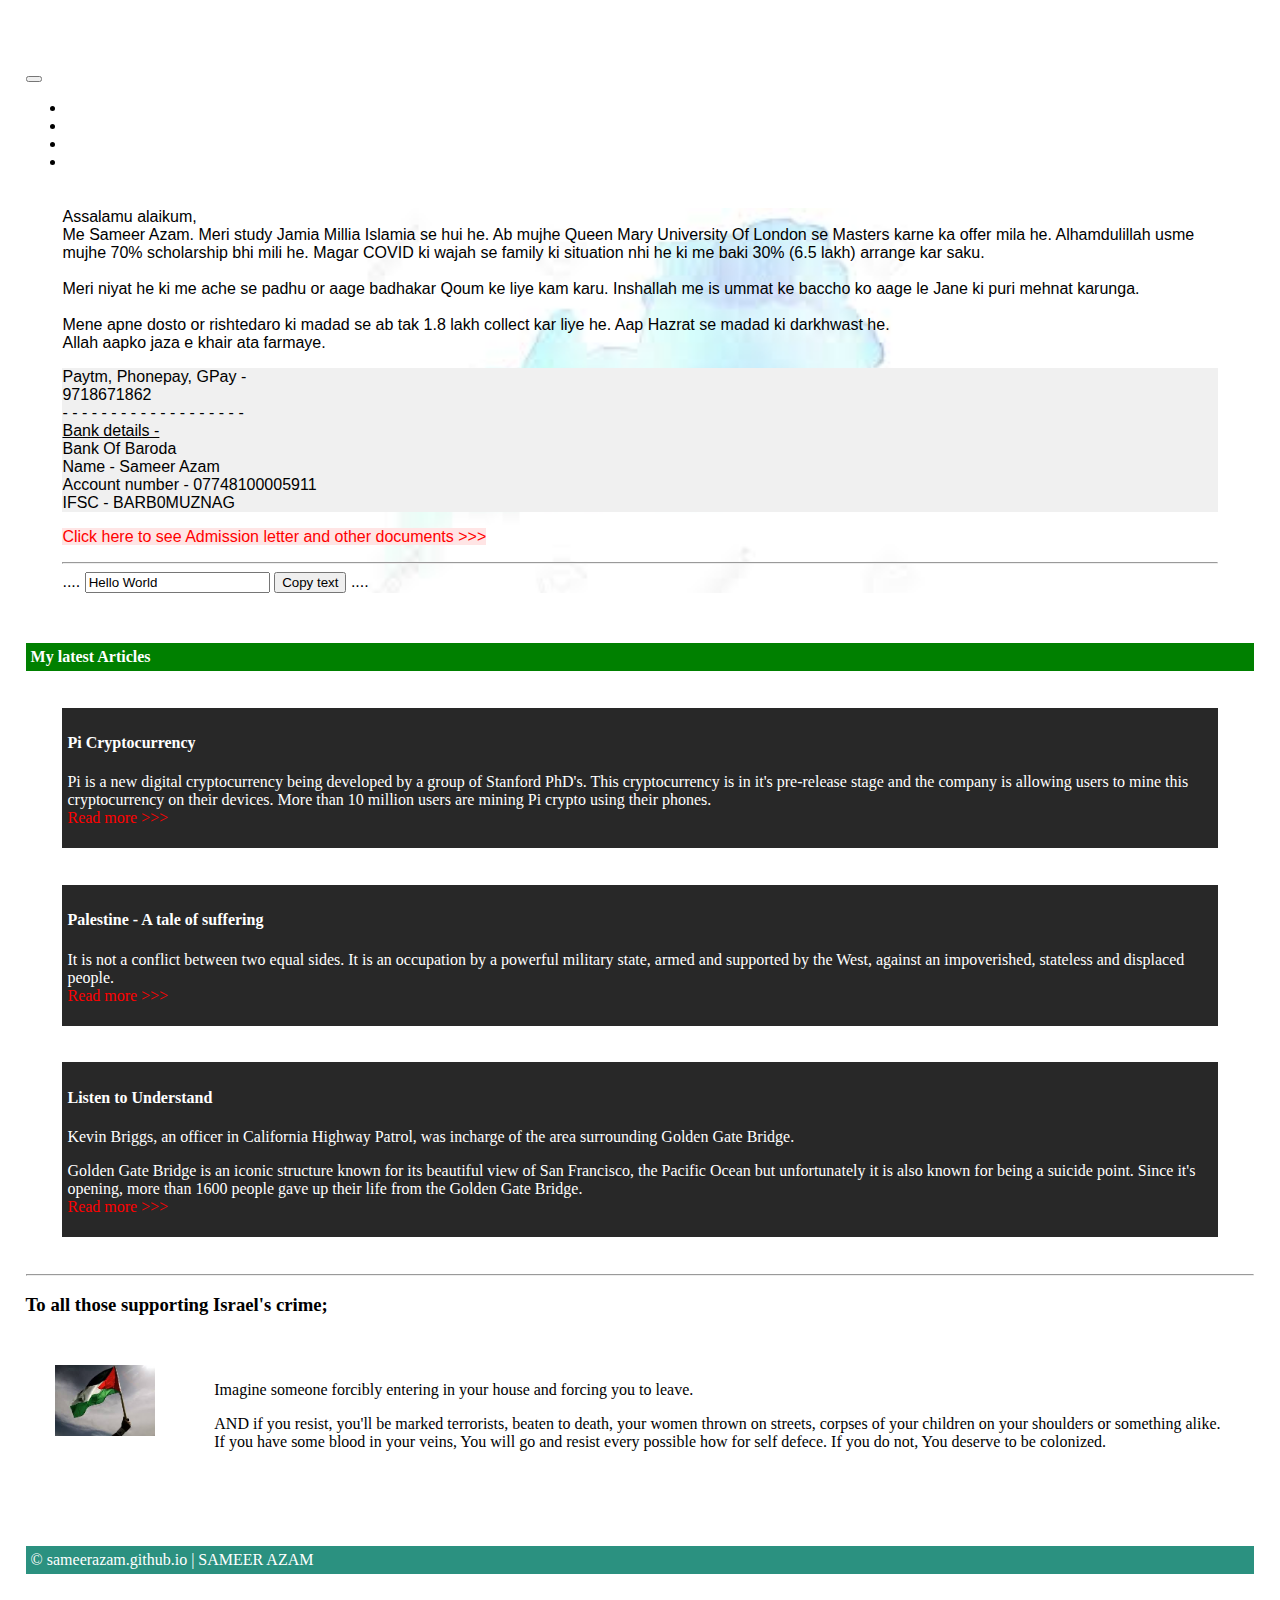
==== index.html @ b2517ab2 "Update index.html" ====
<!DOCTYPE html>
<html lang="en">
    <head>
        <title>Sameer Azam</title>
        <meta charset="UTF-8">
        <meta name="viewport" content="width=device-width, initial-scale=1.0">
        <link href="https://cdn.jsdelivr.net/npm/bootstrap@5.0.1/dist/css/bootstrap.min.css" rel="stylesheet" integrity="sha384-+0n0xVW2eSR5OomGNYDnhzAbDsOXxcvSN1TPprVMTNDbiYZCxYbOOl7+AMvyTG2x" crossorigin="anonymous">
        <script src="https://cdn.jsdelivr.net/npm/bootstrap@5.0.1/dist/js/bootstrap.bundle.min.js" integrity="sha384-gtEjrD/SeCtmISkJkNUaaKMoLD0//ElJ19smozuHV6z3Iehds+3Ulb9Bn9Plx0x4" crossorigin="anonymous"></script>
        <link href="index.css" rel="stylesheet">     

        <script data-ad-client="ca-pub-2769331945987192" async src="https://pagead2.googlesyndication.com/pagead/js/adsbygoogle.js"></script>
        
    </head>

    <body>
        <!--THIS IS HEADER SECTION-->
        <header>
            <nav class="navbar navbar-expand-lg navbar-light bg-light">
                <div class="container-fluid">
                    <a class="navbar-brand" href="#"> <h4>SAMEER AZAM</h4></a>
                    <button class="navbar-toggler" type="button" data-bs-toggle="collapse" data-bs-target="#navbarNavDropdown" aria-controls="navbarNavDropdown" aria-expanded="false" aria-label="Toggle navigation">
                    <span class="navbar-toggler-icon"></span>
                    </button>
                    <div class="collapse navbar-collapse" id="navbarNavDropdown">
                    <ul class="navbar-nav">
                        <li class="nav-item">
                        <a class="nav-link active" aria-current="page" href="#">Home</a>
                        </li>
                        <li class="nav-item">
                        <a class="nav-link" href="articles/articles.html">Articles</a>
                        </li>
                        <li class="nav-item">
                        <a class="nav-link" href="#">Books</a>
                        </li>
                        <li class="nav-item">
                        <a class="nav-link" href="#">About</a>
                        </li>        
                    </ul>
                    </div>
                </div>
            </nav>
        </header>

        <!--MAIN CONTENT GOES HERE-->
        <section>            
            <div class="intro">
                <p>  Assalamu alaikum,<br>
Me Sameer Azam. Meri study Jamia Millia Islamia se hui he. Ab mujhe Queen Mary University Of London se Masters karne ka offer mila he. Alhamdulillah usme mujhe 70% scholarship bhi mili he. 
Magar COVID ki wajah se family ki situation nhi he ki me baki 30% (6.5 lakh) arrange kar saku. <br> <br>

Meri niyat he ki me ache se padhu or aage badhakar Qoum ke liye kam karu. Inshallah me is ummat ke baccho ko aage le Jane ki puri mehnat karunga.
 <br> <br>
Mene apne dosto or rishtedaro ki madad se ab tak 1.8 lakh collect kar liye he. Aap Hazrat se madad ki darkhwast he. <br> Allah aapko jaza e khair ata farmaye.
    </p>
   
  <p style="background-color: rgb(240,240,240);">
    Paytm, Phonepay, GPay - <br> 9718671862 
<br>- - - - - - - - - - - - - - - - - - -<br>
<u>Bank details - </u> <br>
Bank Of Baroda <br>
Name - Sameer Azam <br>
Account number - 07748100005911 <br>
IFSC - BARB0MUZNAG
</p>

<p>
   <a href="articles/palestine.html"><span style="background-color: #ffe5e5;">Click here to see Admission letter and other documents >>></span></p></a>   
</p>

<hr>  
....

<input type="text" value="Hello World" id="myInput">
<button onclick="myFunction()">Copy text</button>

<script>
  function myFunction() {
  // Get the text field
  var copyText = document.getElementById("myInput");

  // Select the text field
  copyText.select();
  copyText.setSelectionRange(0, 99999); // For mobile devices

  // Copy the text inside the text field
  navigator.clipboard.writeText(copyText.value);
}
</script>


....  
</div>
            
            <!--ALERT FOR LATEST RELEASE-->
            <h4 class="alerts" style="background-color: green;">My latest Articles</h4>

            <!--SUMMARY OF LATEST RELEASES-->
            <div class="summary">                
                <h4>Pi Cryptocurrency</h4>
                <p>Pi is a new digital cryptocurrency  being developed by a group of Stanford PhD's. 
                    This cryptocurrency is in it's pre-release stage and the company is allowing users
                    to mine this cryptocurrency on their devices. More than 10 million users are mining
                    Pi crypto using their phones.<br>
                <a href="articles/pi.html"><span>Read more >>></span></p></a>
            </div>

            <div class="summary">                
                <h4>Palestine - A tale of suffering</h4>
                <p>It is not a conflict between two equal sides. It is an occupation by a powerful military state,
                   armed and supported by the West, against an impoverished, stateless and displaced people.<br>
                <a href="articles/palestine.html"><span>Read more >>></span></p></a>
            </div>

            
            <div class="summary">                
                <h4>Listen to Understand</h4>
                    <p>Kevin Briggs, an officer in California Highway Patrol, was incharge of the area surrounding 
                    Golden Gate Bridge.</p>
                    <p>Golden Gate Bridge is an iconic structure known for its beautiful view of San Francisco, 
                    the Pacific Ocean but unfortunately it is also known for being a suicide point. Since it's 
                    opening, more than 1600 people gave up their life from the Golden Gate Bridge.<br>
                <a href="articles/listen.html"><span>Read more >>></span></p></a>
            </div>

            <hr>
            <h3>To all those supporting Israel's crime;</h3>
            <div class="palestine">                
                <!--SEPARATE CONTAINERS FOR FLAG AND TEXT-->
                <div style="float: left;">
                    <img src="images/flag.jpg" alt="Palestine flag" width="100px">
                </div>
                    
                <div>               
                    <p>Imagine someone forcibly entering in your house and forcing you to leave.</p>
                    <p>AND if you resist, you'll be marked terrorists, beaten to death, your women thrown
                    on streets, corpses of your children on your shoulders or something alike.<br>
                    If you have some blood in your veins, You will go and resist every possible how for
                    self defece. If you do not, You deserve to be colonized.</p>
                </div>
            </div>
            
        </section>

        <footer>
            <p class="alerts">&#169 sameerazam.github.io | SAMEER AZAM</p>
        </footer>
    </body>
</html>
---- index.css ----
body {
    margin: 2%;
}     

.alerts {  
    margin-top: 50px;              
    padding: 5px;
    color: white;
}

a {
    text-decoration: none;
    color: white;
}
                        
.intro {
    font-family: Arial, sans-serif;
    background-image: url(images/pic.jpg);   
    background-repeat: no-repeat; 
    background-size: contain;
    background-position: center;
    margin: 3%;
}

section {
    font-family: Cambria, Cochin, Georgia, Times, 'Times New Roman', serif;
}

.summary {
    color: white;
    background-color: #282828;
    padding: 5px;
    margin: 3%;
    box-sizing: border-box;
}

.summary:hover {
    background-color: white;
    color: black;
}

.summary > a:hover {
    color: black;
}

span {
    color: red;
}

.palestine {
    display: flex;
}

.palestine > div {
    margin: 2%;
    padding: 5px;
}         

footer {
    background-color: rgb(43, 145, 128);
    }
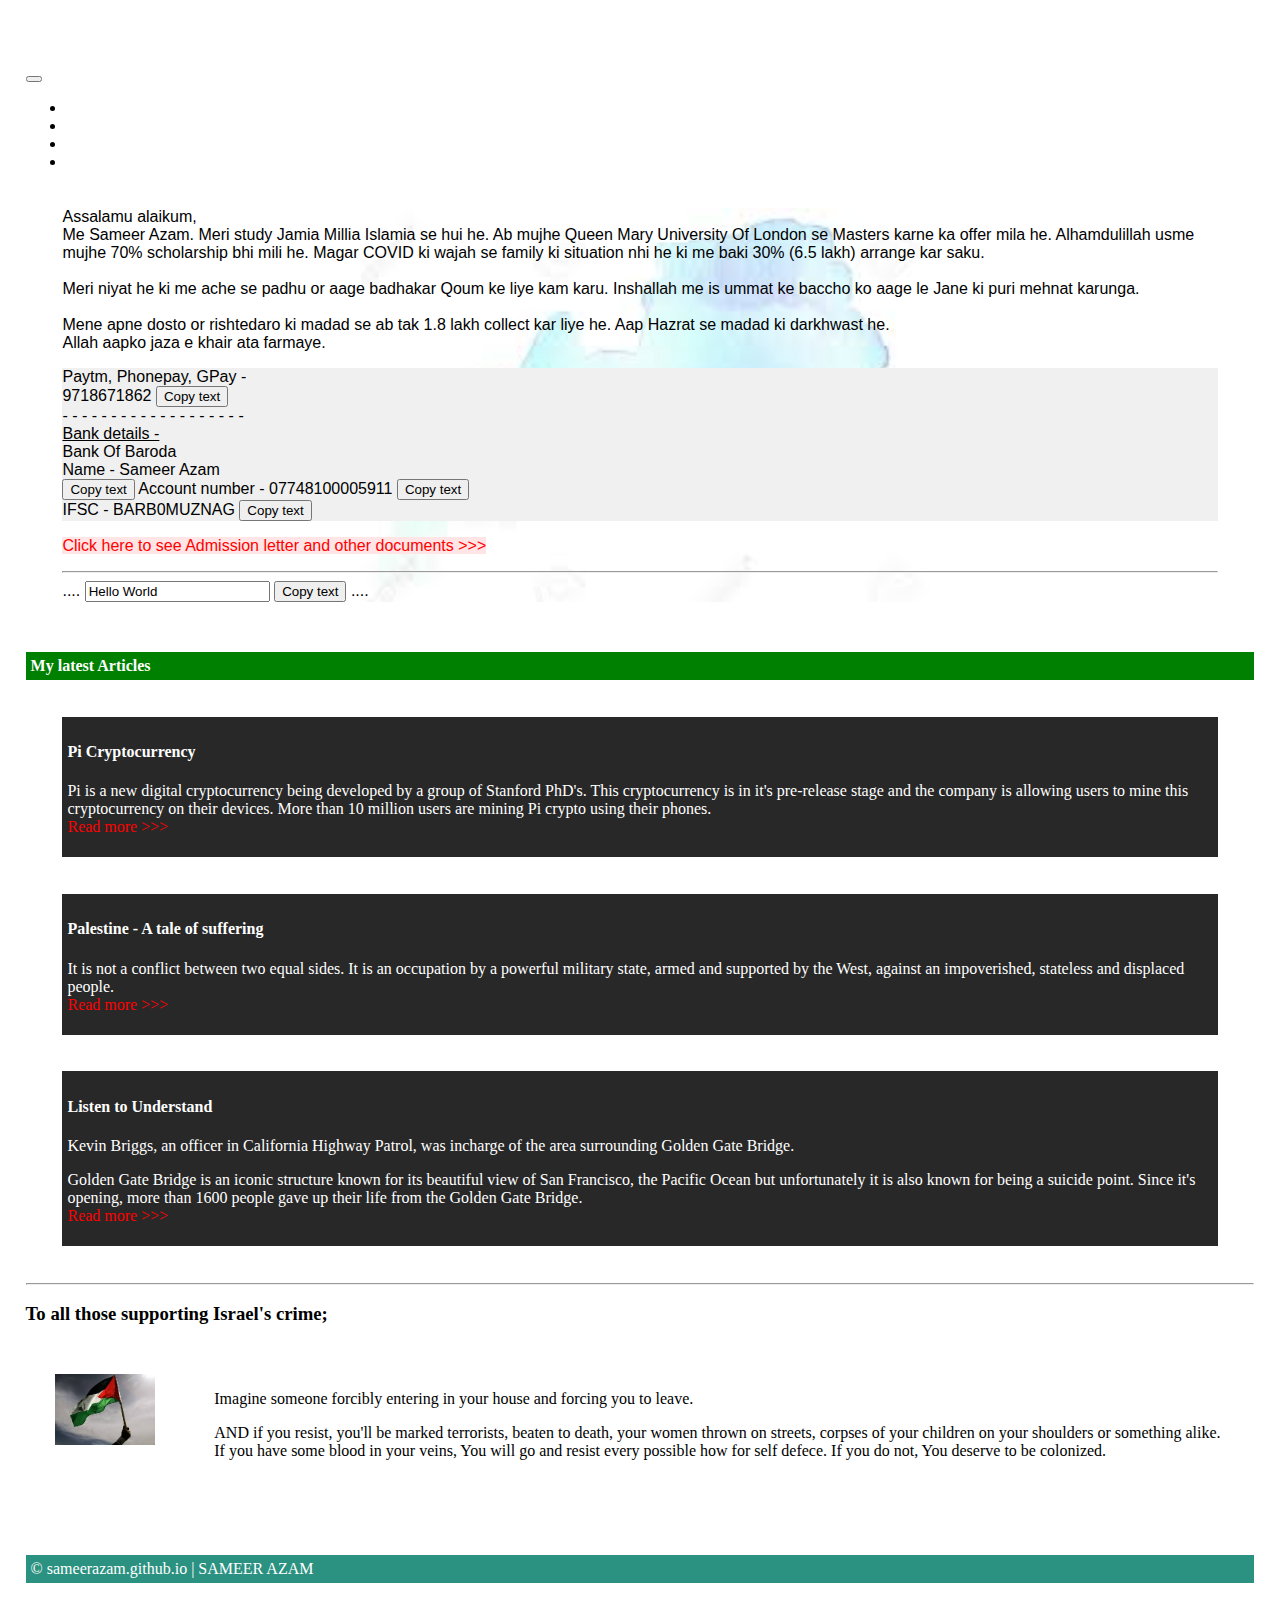
==== commit 7c68d92b: "Update index.html" ====
--- a/index.html
+++ b/index.html
@@ -54,13 +54,17 @@
     </p>
    
   <p style="background-color: rgb(240,240,240);">
-    Paytm, Phonepay, GPay - <br> 9718671862 
+    Paytm, Phonepay, GPay - <br> 9718671862 <button onclick="myFunction()">Copy text</button>
+
 <br>- - - - - - - - - - - - - - - - - - -<br>
 <u>Bank details - </u> <br>
 Bank Of Baroda <br>
-Name - Sameer Azam <br>
-Account number - 07748100005911 <br>
-IFSC - BARB0MUZNAG
+Name - Sameer Azam <br> <button onclick="myFunction()">Copy text</button>
+
+Account number - 07748100005911 <button onclick="myFunction()">Copy text</button>
+ <br>
+IFSC - BARB0MUZNAG <button onclick="myFunction()">Copy text</button>
+
 </p>
 
 <p>
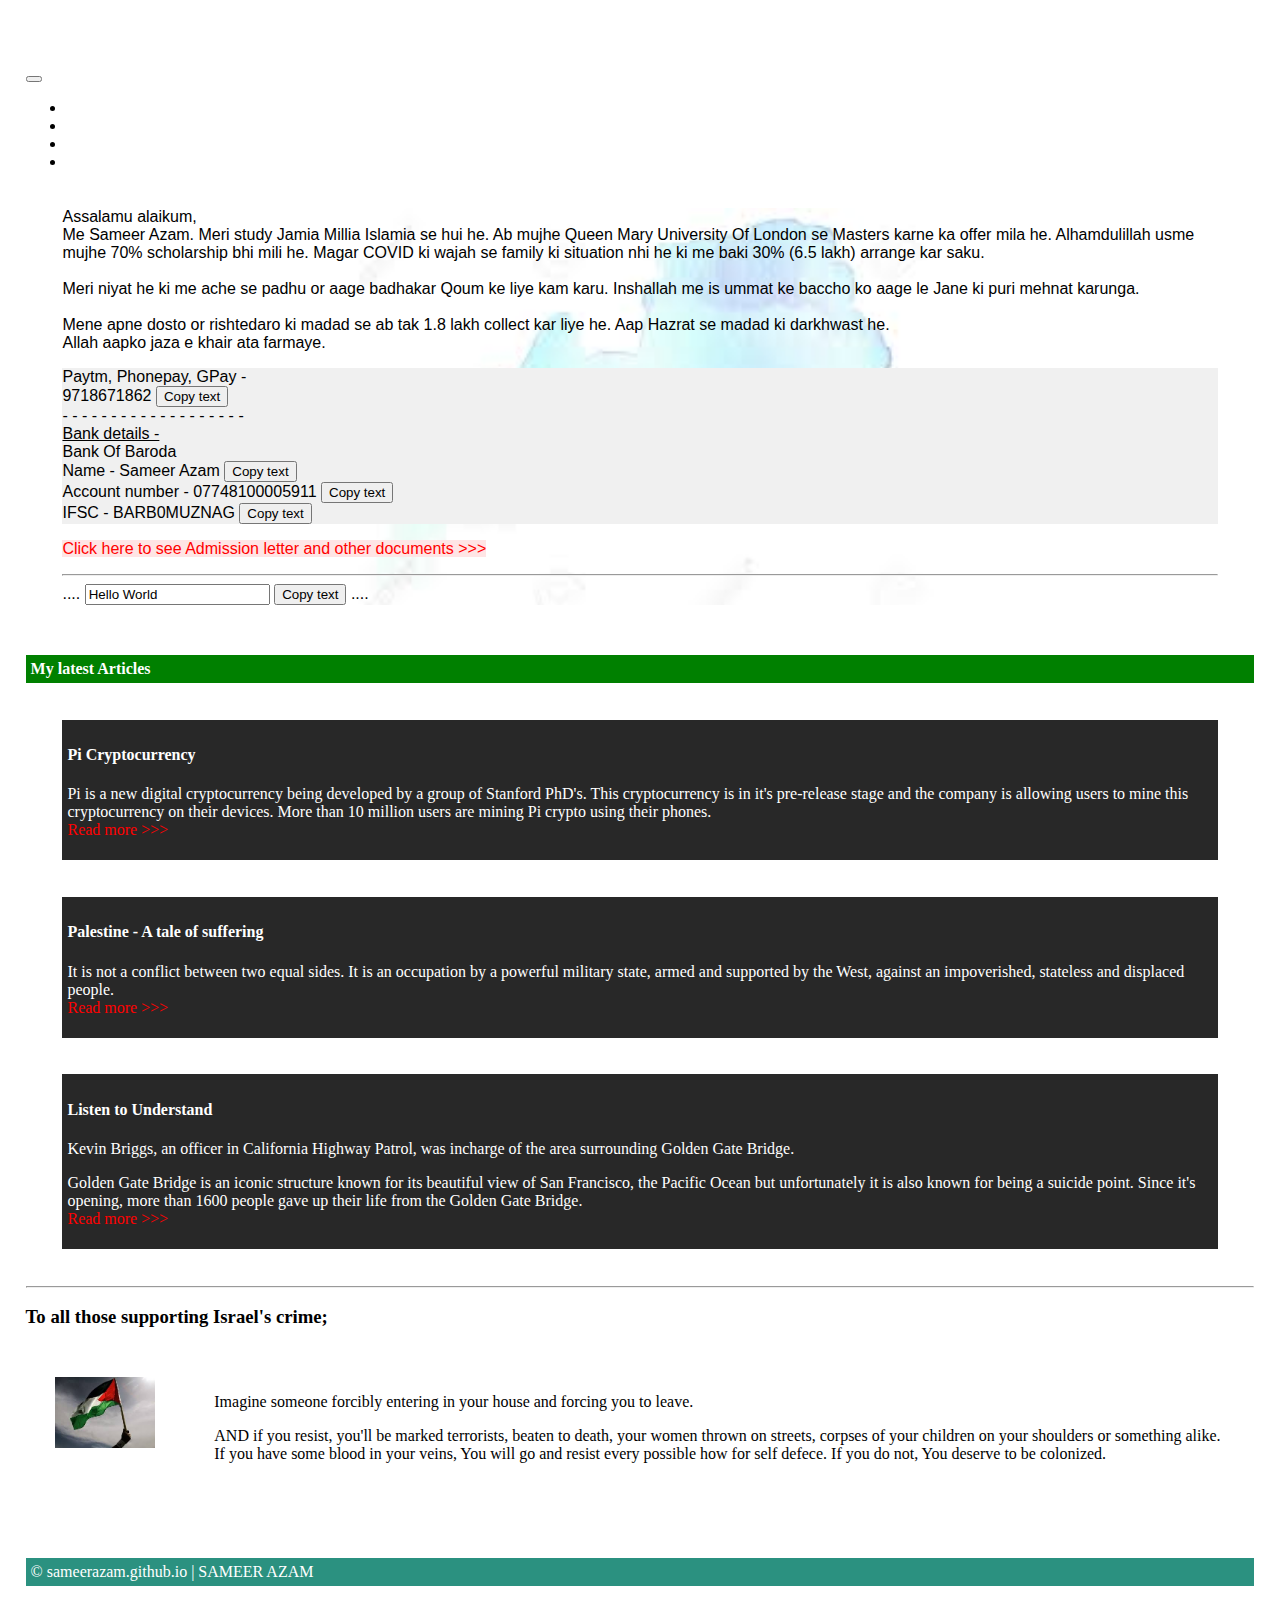
==== commit dc809000: "Update index.html" ====
--- a/index.html
+++ b/index.html
@@ -59,8 +59,8 @@
 <br>- - - - - - - - - - - - - - - - - - -<br>
 <u>Bank details - </u> <br>
 Bank Of Baroda <br>
-Name - Sameer Azam <br> <button onclick="myFunction()">Copy text</button>
-
+Name - Sameer Azam  <button onclick="myFunction()">Copy text</button>
+<br>
 Account number - 07748100005911 <button onclick="myFunction()">Copy text</button>
  <br>
 IFSC - BARB0MUZNAG <button onclick="myFunction()">Copy text</button>
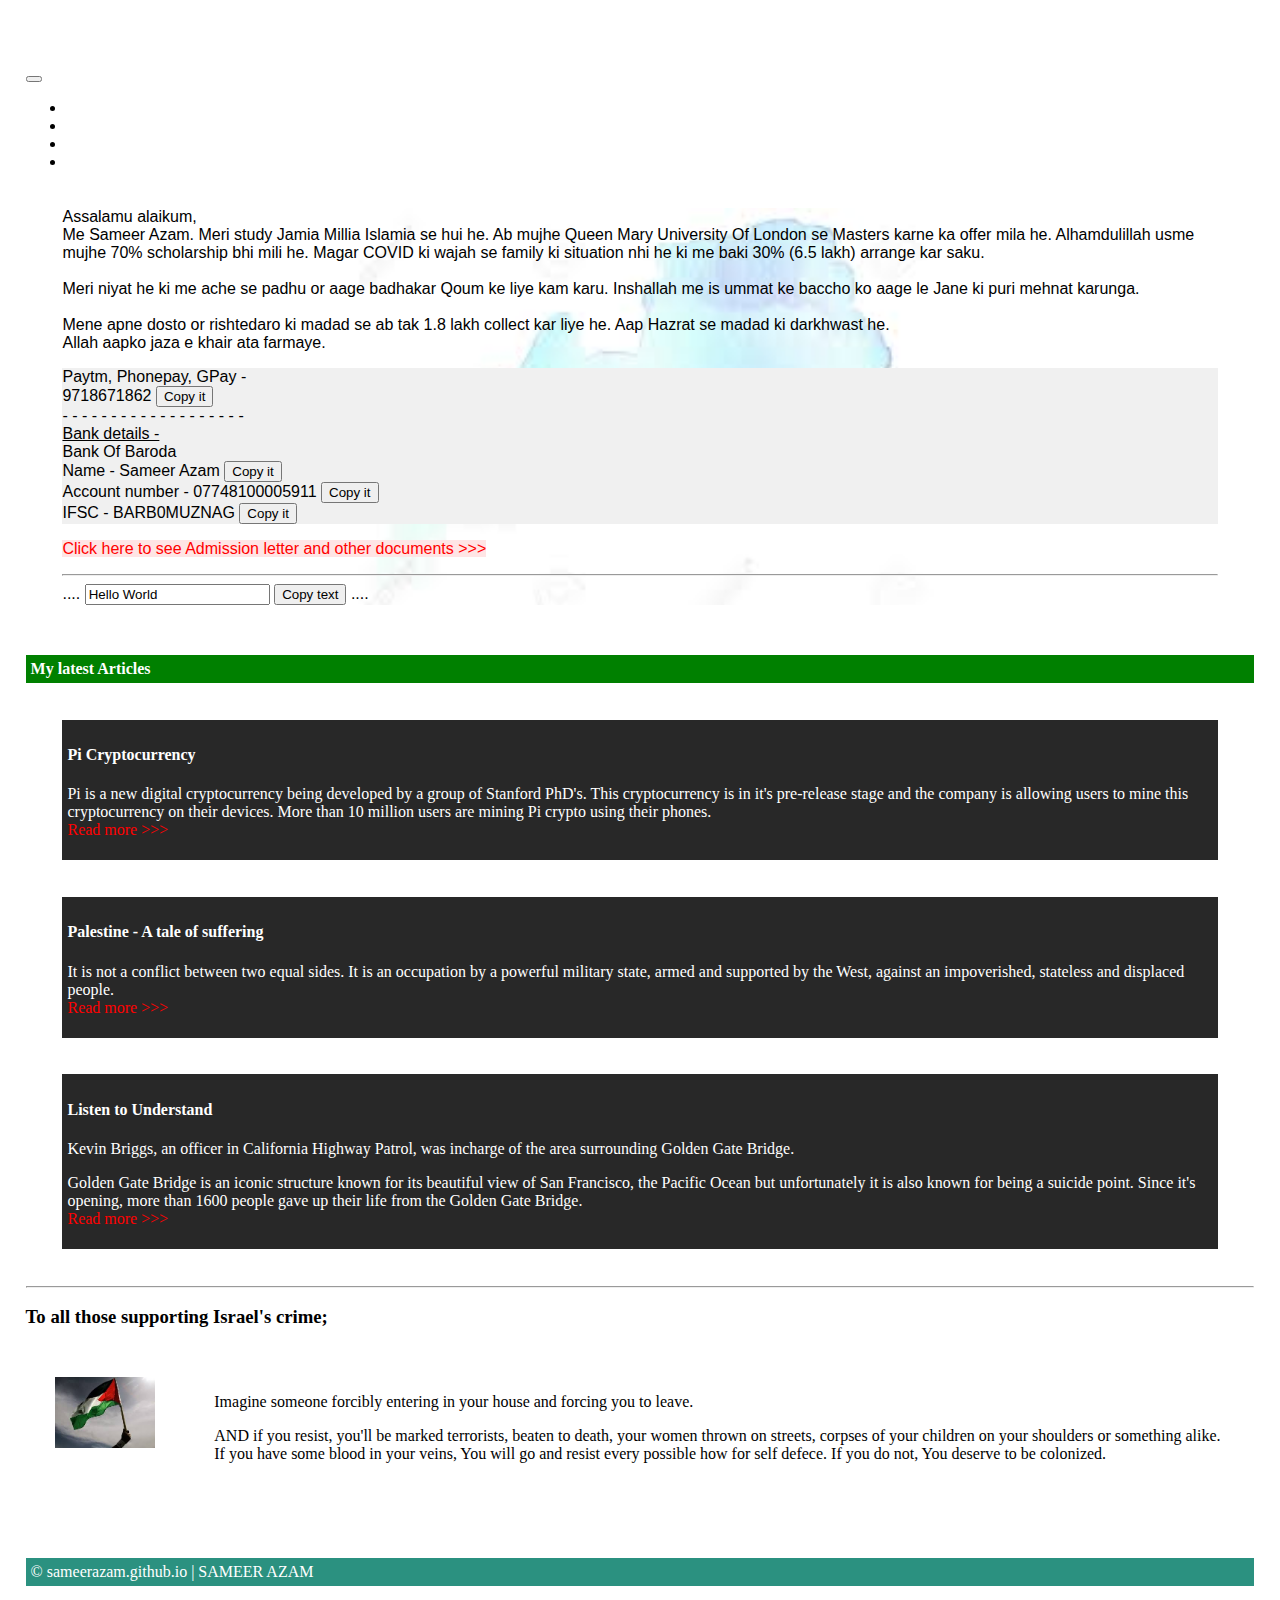
==== commit e8978208: "Update index.html" ====
--- a/index.html
+++ b/index.html
@@ -9,7 +9,10 @@
         <link href="index.css" rel="stylesheet">     
 
         <script data-ad-client="ca-pub-2769331945987192" async src="https://pagead2.googlesyndication.com/pagead/js/adsbygoogle.js"></script>
-        
+        <link href="https://cdn.jsdelivr.net/npm/bootstrap@5.2.1/dist/css/bootstrap.min.css" rel="stylesheet" integrity="sha384-iYQeCzEYFbKjA/T2uDLTpkwGzCiq6soy8tYaI1GyVh/UjpbCx/TYkiZhlZB6+fzT" crossorigin="anonymous">
+<script src="https://cdn.jsdelivr.net/npm/bootstrap@5.2.1/dist/js/bootstrap.bundle.min.js" integrity="sha384-u1OknCvxWvY5kfmNBILK2hRnQC3Pr17a+RTT6rIHI7NnikvbZlHgTPOOmMi466C8" crossorigin="anonymous"></script>
+
+
     </head>
 
     <body>
@@ -54,16 +57,15 @@
     </p>
    
   <p style="background-color: rgb(240,240,240);">
-    Paytm, Phonepay, GPay - <br> 9718671862 <button onclick="myFunction()">Copy text</button>
-
+    Paytm, Phonepay, GPay - <br> 9718671862 <button onclick="myFunction()" type="button" class="btn btn-primary btn-sm">Copy it</button>
 <br>- - - - - - - - - - - - - - - - - - -<br>
 <u>Bank details - </u> <br>
 Bank Of Baroda <br>
-Name - Sameer Azam  <button onclick="myFunction()">Copy text</button>
+Name - Sameer Azam  <button onclick="myFunction()" type="button" class="btn btn-primary btn-sm">Copy it</button>
 <br>
-Account number - 07748100005911 <button onclick="myFunction()">Copy text</button>
+Account number - 07748100005911 <button onclick="myFunction()" type="button" class="btn btn-primary btn-sm">Copy it</button>
  <br>
-IFSC - BARB0MUZNAG <button onclick="myFunction()">Copy text</button>
+IFSC - BARB0MUZNAG <button onclick="myFunction()" type="button" class="btn btn-primary btn-sm">Copy it</button>
 
 </p>
 
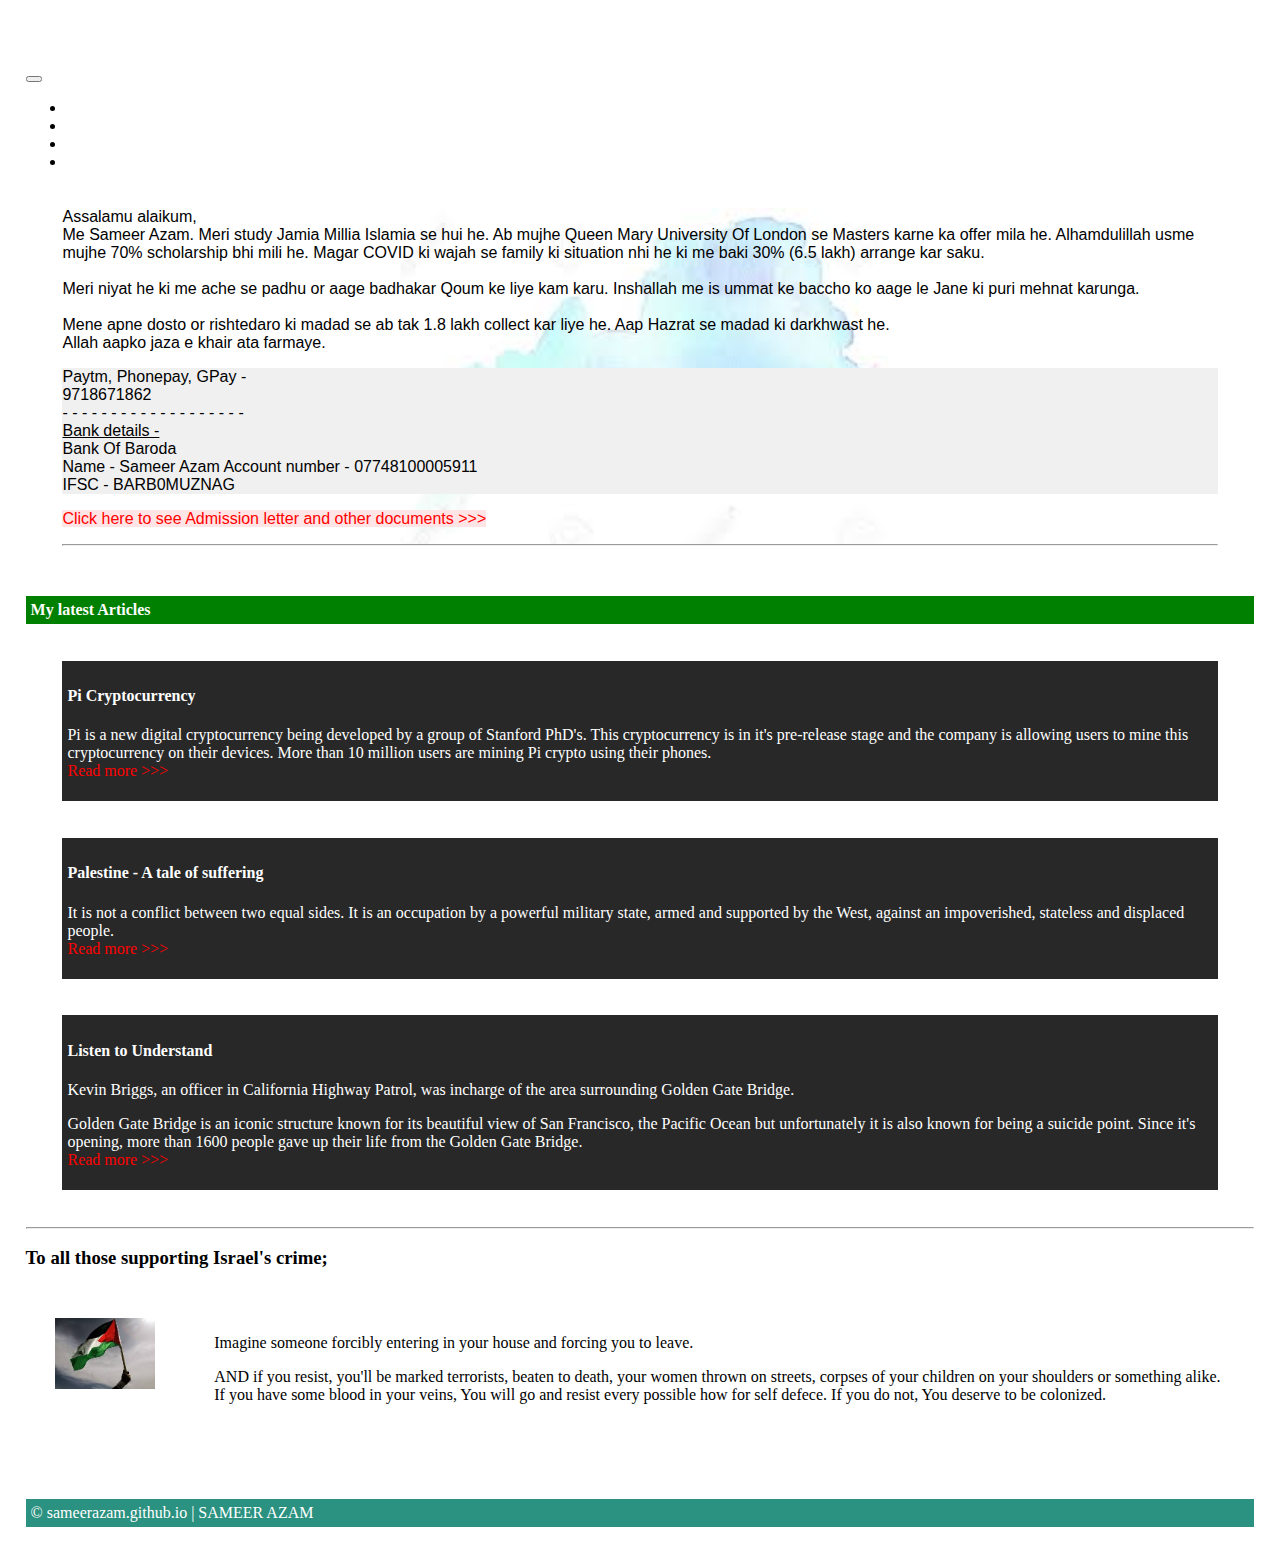
==== commit b7d8de42: "Update index.html" ====
--- a/index.html
+++ b/index.html
@@ -9,9 +9,7 @@
         <link href="index.css" rel="stylesheet">     
 
         <script data-ad-client="ca-pub-2769331945987192" async src="https://pagead2.googlesyndication.com/pagead/js/adsbygoogle.js"></script>
-        <link href="https://cdn.jsdelivr.net/npm/bootstrap@5.2.1/dist/css/bootstrap.min.css" rel="stylesheet" integrity="sha384-iYQeCzEYFbKjA/T2uDLTpkwGzCiq6soy8tYaI1GyVh/UjpbCx/TYkiZhlZB6+fzT" crossorigin="anonymous">
-<script src="https://cdn.jsdelivr.net/npm/bootstrap@5.2.1/dist/js/bootstrap.bundle.min.js" integrity="sha384-u1OknCvxWvY5kfmNBILK2hRnQC3Pr17a+RTT6rIHI7NnikvbZlHgTPOOmMi466C8" crossorigin="anonymous"></script>
-
+        
 
     </head>
 
@@ -57,44 +55,21 @@
     </p>
    
   <p style="background-color: rgb(240,240,240);">
-    Paytm, Phonepay, GPay - <br> 9718671862 <button onclick="myFunction()" type="button" class="btn btn-primary btn-sm">Copy it</button>
+    Paytm, Phonepay, GPay - <br> 9718671862 
 <br>- - - - - - - - - - - - - - - - - - -<br>
 <u>Bank details - </u> <br>
 Bank Of Baroda <br>
-Name - Sameer Azam  <button onclick="myFunction()" type="button" class="btn btn-primary btn-sm">Copy it</button>
-<br>
-Account number - 07748100005911 <button onclick="myFunction()" type="button" class="btn btn-primary btn-sm">Copy it</button>
- <br>
-IFSC - BARB0MUZNAG <button onclick="myFunction()" type="button" class="btn btn-primary btn-sm">Copy it</button>
-
+Name - Sameer Azam  
+Account number - 07748100005911  <br>
+IFSC - BARB0MUZNAG 
 </p>
 
 <p>
-   <a href="articles/palestine.html"><span style="background-color: #ffe5e5;">Click here to see Admission letter and other documents >>></span></p></a>   
+   <a href="articles/sameer.html"><span style="background-color: #ffe5e5;">Click here to see Admission letter and other documents >>></span></p></a>   
 </p>
 
 <hr>  
-....
-
-<input type="text" value="Hello World" id="myInput">
-<button onclick="myFunction()">Copy text</button>
-
-<script>
-  function myFunction() {
-  // Get the text field
-  var copyText = document.getElementById("myInput");
-
-  // Select the text field
-  copyText.select();
-  copyText.setSelectionRange(0, 99999); // For mobile devices
-
-  // Copy the text inside the text field
-  navigator.clipboard.writeText(copyText.value);
-}
-</script>
-
-
-....  
+  
 </div>
             
             <!--ALERT FOR LATEST RELEASE-->
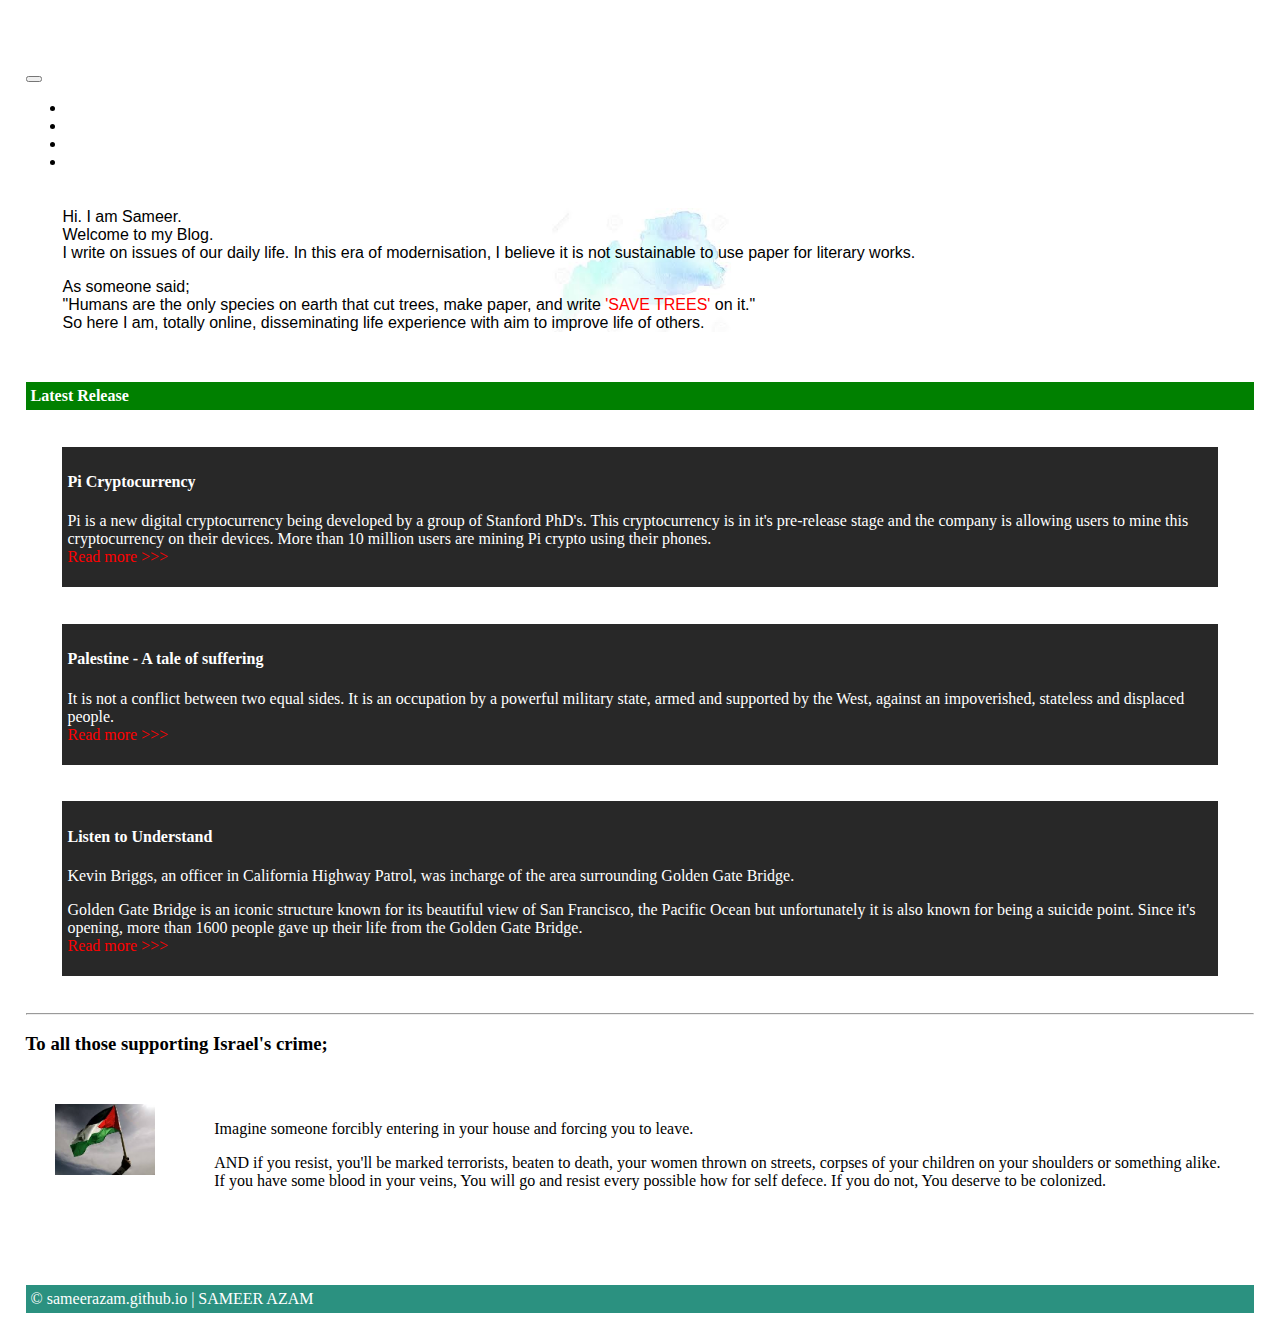
==== commit 62d6a4b3: "Update index.html" ====
--- a/index.html
+++ b/index.html
@@ -1,129 +1 @@
-<!DOCTYPE html>
-<html lang="en">
-    <head>
-        <title>Sameer Azam</title>
-        <meta charset="UTF-8">
-        <meta name="viewport" content="width=device-width, initial-scale=1.0">
-        <link href="https://cdn.jsdelivr.net/npm/bootstrap@5.0.1/dist/css/bootstrap.min.css" rel="stylesheet" integrity="sha384-+0n0xVW2eSR5OomGNYDnhzAbDsOXxcvSN1TPprVMTNDbiYZCxYbOOl7+AMvyTG2x" crossorigin="anonymous">
-        <script src="https://cdn.jsdelivr.net/npm/bootstrap@5.0.1/dist/js/bootstrap.bundle.min.js" integrity="sha384-gtEjrD/SeCtmISkJkNUaaKMoLD0//ElJ19smozuHV6z3Iehds+3Ulb9Bn9Plx0x4" crossorigin="anonymous"></script>
-        <link href="index.css" rel="stylesheet">     
-
-        <script data-ad-client="ca-pub-2769331945987192" async src="https://pagead2.googlesyndication.com/pagead/js/adsbygoogle.js"></script>
-        
-
-    </head>
-
-    <body>
-        <!--THIS IS HEADER SECTION-->
-        <header>
-            <nav class="navbar navbar-expand-lg navbar-light bg-light">
-                <div class="container-fluid">
-                    <a class="navbar-brand" href="#"> <h4>SAMEER AZAM</h4></a>
-                    <button class="navbar-toggler" type="button" data-bs-toggle="collapse" data-bs-target="#navbarNavDropdown" aria-controls="navbarNavDropdown" aria-expanded="false" aria-label="Toggle navigation">
-                    <span class="navbar-toggler-icon"></span>
-                    </button>
-                    <div class="collapse navbar-collapse" id="navbarNavDropdown">
-                    <ul class="navbar-nav">
-                        <li class="nav-item">
-                        <a class="nav-link active" aria-current="page" href="#">Home</a>
-                        </li>
-                        <li class="nav-item">
-                        <a class="nav-link" href="articles/articles.html">Articles</a>
-                        </li>
-                        <li class="nav-item">
-                        <a class="nav-link" href="#">Books</a>
-                        </li>
-                        <li class="nav-item">
-                        <a class="nav-link" href="#">About</a>
-                        </li>        
-                    </ul>
-                    </div>
-                </div>
-            </nav>
-        </header>
-
-        <!--MAIN CONTENT GOES HERE-->
-        <section>            
-            <div class="intro">
-                <p>  Assalamu alaikum,<br>
-Me Sameer Azam. Meri study Jamia Millia Islamia se hui he. Ab mujhe Queen Mary University Of London se Masters karne ka offer mila he. Alhamdulillah usme mujhe 70% scholarship bhi mili he. 
-Magar COVID ki wajah se family ki situation nhi he ki me baki 30% (6.5 lakh) arrange kar saku. <br> <br>
-
-Meri niyat he ki me ache se padhu or aage badhakar Qoum ke liye kam karu. Inshallah me is ummat ke baccho ko aage le Jane ki puri mehnat karunga.
- <br> <br>
-Mene apne dosto or rishtedaro ki madad se ab tak 1.8 lakh collect kar liye he. Aap Hazrat se madad ki darkhwast he. <br> Allah aapko jaza e khair ata farmaye.
-    </p>
-   
-  <p style="background-color: rgb(240,240,240);">
-    Paytm, Phonepay, GPay - <br> 9718671862 
-<br>- - - - - - - - - - - - - - - - - - -<br>
-<u>Bank details - </u> <br>
-Bank Of Baroda <br>
-Name - Sameer Azam  
-Account number - 07748100005911  <br>
-IFSC - BARB0MUZNAG 
-</p>
-
-<p>
-   <a href="articles/sameer.html"><span style="background-color: #ffe5e5;">Click here to see Admission letter and other documents >>></span></p></a>   
-</p>
-
-<hr>  
-  
-</div>
-            
-            <!--ALERT FOR LATEST RELEASE-->
-            <h4 class="alerts" style="background-color: green;">My latest Articles</h4>
-
-            <!--SUMMARY OF LATEST RELEASES-->
-            <div class="summary">                
-                <h4>Pi Cryptocurrency</h4>
-                <p>Pi is a new digital cryptocurrency  being developed by a group of Stanford PhD's. 
-                    This cryptocurrency is in it's pre-release stage and the company is allowing users
-                    to mine this cryptocurrency on their devices. More than 10 million users are mining
-                    Pi crypto using their phones.<br>
-                <a href="articles/pi.html"><span>Read more >>></span></p></a>
-            </div>
-
-            <div class="summary">                
-                <h4>Palestine - A tale of suffering</h4>
-                <p>It is not a conflict between two equal sides. It is an occupation by a powerful military state,
-                   armed and supported by the West, against an impoverished, stateless and displaced people.<br>
-                <a href="articles/palestine.html"><span>Read more >>></span></p></a>
-            </div>
-
-            
-            <div class="summary">                
-                <h4>Listen to Understand</h4>
-                    <p>Kevin Briggs, an officer in California Highway Patrol, was incharge of the area surrounding 
-                    Golden Gate Bridge.</p>
-                    <p>Golden Gate Bridge is an iconic structure known for its beautiful view of San Francisco, 
-                    the Pacific Ocean but unfortunately it is also known for being a suicide point. Since it's 
-                    opening, more than 1600 people gave up their life from the Golden Gate Bridge.<br>
-                <a href="articles/listen.html"><span>Read more >>></span></p></a>
-            </div>
-
-            <hr>
-            <h3>To all those supporting Israel's crime;</h3>
-            <div class="palestine">                
-                <!--SEPARATE CONTAINERS FOR FLAG AND TEXT-->
-                <div style="float: left;">
-                    <img src="images/flag.jpg" alt="Palestine flag" width="100px">
-                </div>
-                    
-                <div>               
-                    <p>Imagine someone forcibly entering in your house and forcing you to leave.</p>
-                    <p>AND if you resist, you'll be marked terrorists, beaten to death, your women thrown
-                    on streets, corpses of your children on your shoulders or something alike.<br>
-                    If you have some blood in your veins, You will go and resist every possible how for
-                    self defece. If you do not, You deserve to be colonized.</p>
-                </div>
-            </div>
-            
-        </section>
-
-        <footer>
-            <p class="alerts">&#169 sameerazam.github.io | SAMEER AZAM</p>
-        </footer>
-    </body>
-</html>
+<!DOCTYPE html><html lang="en"> <head> <title>Sameer Azam</title> <meta charset="UTF-8"> <meta name="viewport" content="width=device-width, initial-scale=1.0"> <link href="https://cdn.jsdelivr.net/npm/bootstrap@5.0.1/dist/css/bootstrap.min.css" rel="stylesheet" integrity="sha384-+0n0xVW2eSR5OomGNYDnhzAbDsOXxcvSN1TPprVMTNDbiYZCxYbOOl7+AMvyTG2x" crossorigin="anonymous"> <script src="https://cdn.jsdelivr.net/npm/bootstrap@5.0.1/dist/js/bootstrap.bundle.min.js" integrity="sha384-gtEjrD/SeCtmISkJkNUaaKMoLD0//ElJ19smozuHV6z3Iehds+3Ulb9Bn9Plx0x4" crossorigin="anonymous"></script> <link href="index.css" rel="stylesheet"> <script data-ad-client="ca-pub-2769331945987192" async src="https://pagead2.googlesyndication.com/pagead/js/adsbygoogle.js"></script> </head> <body> <!--THIS IS HEADER SECTION--> <header> <nav class="navbar navbar-expand-lg navbar-light bg-light"> <div class="container-fluid"> <a class="navbar-brand" href="#"> <h4>SAMEER AZAM</h4></a> <button class="navbar-toggler" type="button" data-bs-toggle="collapse" data-bs-target="#navbarNavDropdown" aria-controls="navbarNavDropdown" aria-expanded="false" aria-label="Toggle navigation"> <span class="navbar-toggler-icon"></span> </button> <div class="collapse navbar-collapse" id="navbarNavDropdown"> <ul class="navbar-nav"> <li class="nav-item"> <a class="nav-link active" aria-current="page" href="#">Home</a> </li> <li class="nav-item"> <a class="nav-link" href="articles/articles.html">Articles</a> </li> <li class="nav-item"> <a class="nav-link" href="#">Books</a> </li> <li class="nav-item"> <a class="nav-link" href="#">About</a> </li> </ul> </div> </div> </nav> </header> <!--MAIN CONTENT GOES HERE--> <section> <div class="intro"> <p>Hi. I am Sameer.<br> Welcome to my Blog.<br> I write on issues of our daily life. In this era of modernisation, I believe it is not sustainable to use paper for literary works.<br> </p> <p>As someone said;<br> "Humans are the only species on earth that cut trees, make paper, and write <span>'SAVE TREES'</span> on it."<br> So here I am, totally online, disseminating life experience with aim to improve life of others. </p> </div> <!--ALERT FOR LATEST RELEASE--> <h4 class="alerts" style="background-color: green;">Latest Release</h4> <!--SUMMARY OF LATEST RELEASES--> <div class="summary"> <h4>Pi Cryptocurrency</h4> <p>Pi is a new digital cryptocurrency being developed by a group of Stanford PhD's. This cryptocurrency is in it's pre-release stage and the company is allowing users to mine this cryptocurrency on their devices. More than 10 million users are mining Pi crypto using their phones.<br> <a href="articles/pi.html"><span>Read more >>></span></p></a> </div> <div class="summary"> <h4>Palestine - A tale of suffering</h4> <p>It is not a conflict between two equal sides. It is an occupation by a powerful military state, armed and supported by the West, against an impoverished, stateless and displaced people.<br> <a href="articles/palestine.html"><span>Read more >>></span></p></a> </div> <div class="summary"> <h4>Listen to Understand</h4> <p>Kevin Briggs, an officer in California Highway Patrol, was incharge of the area surrounding Golden Gate Bridge.</p> <p>Golden Gate Bridge is an iconic structure known for its beautiful view of San Francisco, the Pacific Ocean but unfortunately it is also known for being a suicide point. Since it's opening, more than 1600 people gave up their life from the Golden Gate Bridge.<br> <a href="articles/listen.html"><span>Read more >>></span></p></a> </div> <hr> <h3>To all those supporting Israel's crime;</h3> <div class="palestine"> <!--SEPARATE CONTAINERS FOR FLAG AND TEXT--> <div style="float: left;"> <img src="images/flag.jpg" alt="Palestine flag" width="100px"> </div> <div> <p>Imagine someone forcibly entering in your house and forcing you to leave.</p> <p>AND if you resist, you'll be marked terrorists, beaten to death, your women thrown on streets, corpses of your children on your shoulders or something alike.<br> If you have some blood in your veins, You will go and resist every possible how for self defece. If you do not, You deserve to be colonized.</p> </div> </div> </section> <footer> <p class="alerts">&#169 sameerazam.github.io | SAMEER AZAM</p> </footer> </body></html>
